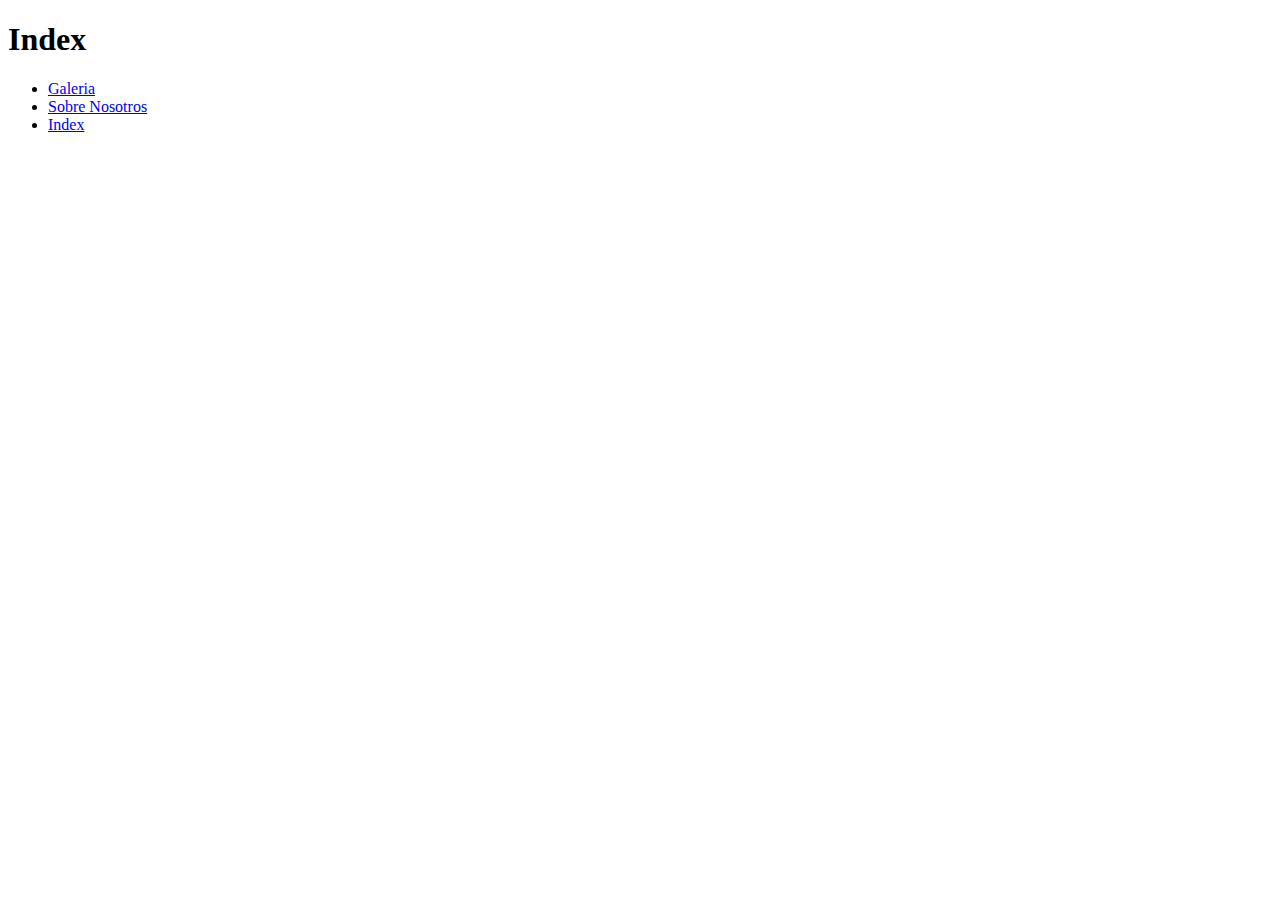
==== index.html @ a747baa7 "index lista terminar" ====
<!DOCTYPE html>
<html>
<head>
	<title>Index</title>
</head>
<body>
<h1>Index</h1>

<ul>
	<li> <a href="galeria.html" title="Galeria">Galeria</a></li>
	<li> <a href="sobre-nosotros.html">Sobre Nosotros</a></li>
	<li> <a href="index.html">Index</a></li>
</ul>
</body>
</html>
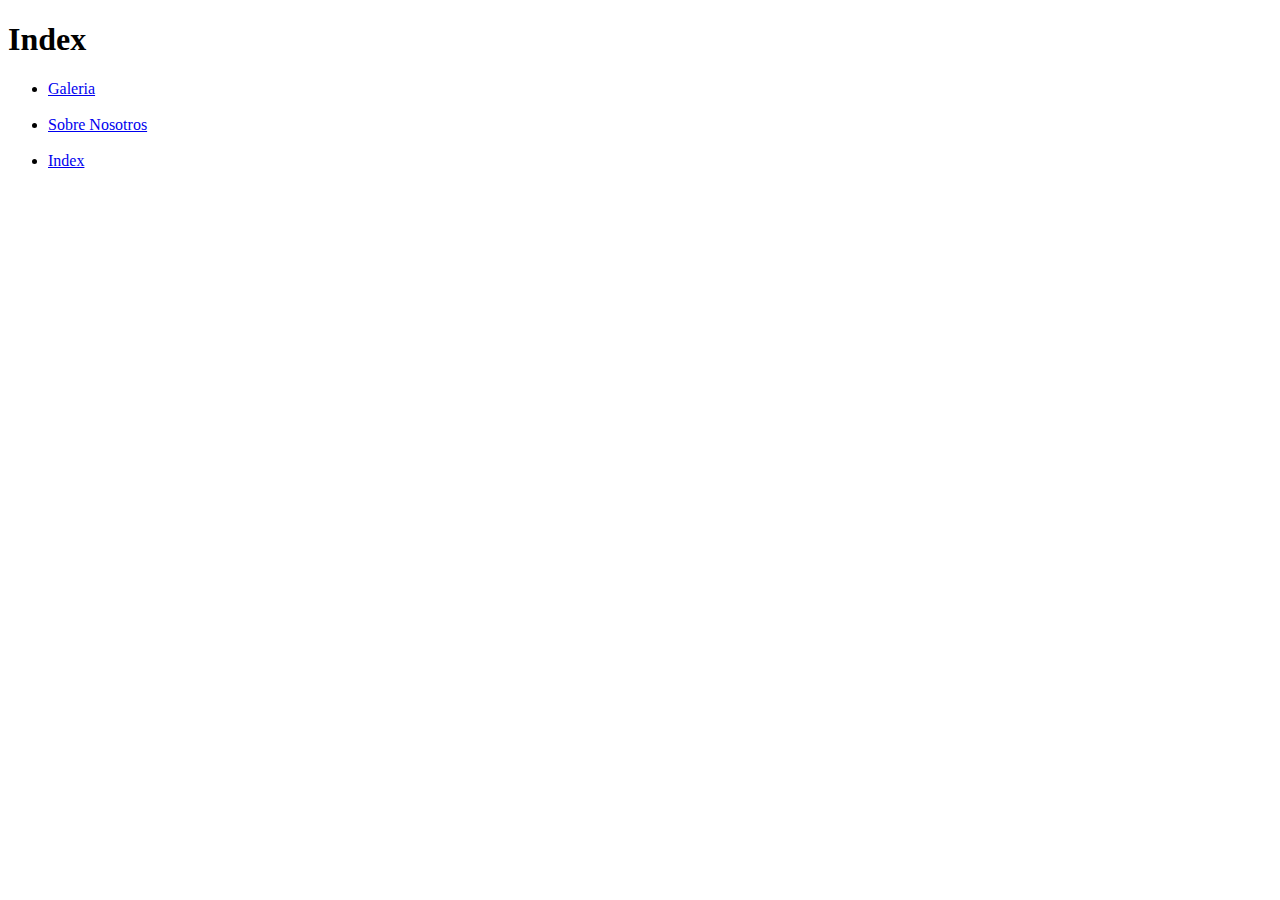
==== commit 8ded4ad0: "Agrego menu a los archivos galeria.html, index.html y sobre-nosotros.html" ====
--- a/index.html
+++ b/index.html
@@ -5,11 +5,13 @@
 </head>
 <body>
 <h1>Index</h1>
+<ul>
+	<li><a href="galeria.html" title="Click para ir a la galeria">Galeria</a></li>
+	<br>
+	<li><a href="sobre-nosotros.html" title="Click para conocer más sobre nosotros">Sobre Nosotros</a></li>
+	<br>
+	<li><a href="index.html" title="Click para ir al indice">Index</a></li>
+</ul>
 
-<ul>
-	<li> <a href="galeria.html" title="Galeria">Galeria</a></li>
-	<li> <a href="sobre-nosotros.html">Sobre Nosotros</a></li>
-	<li> <a href="index.html">Index</a></li>
-</ul>
 </body>
 </html>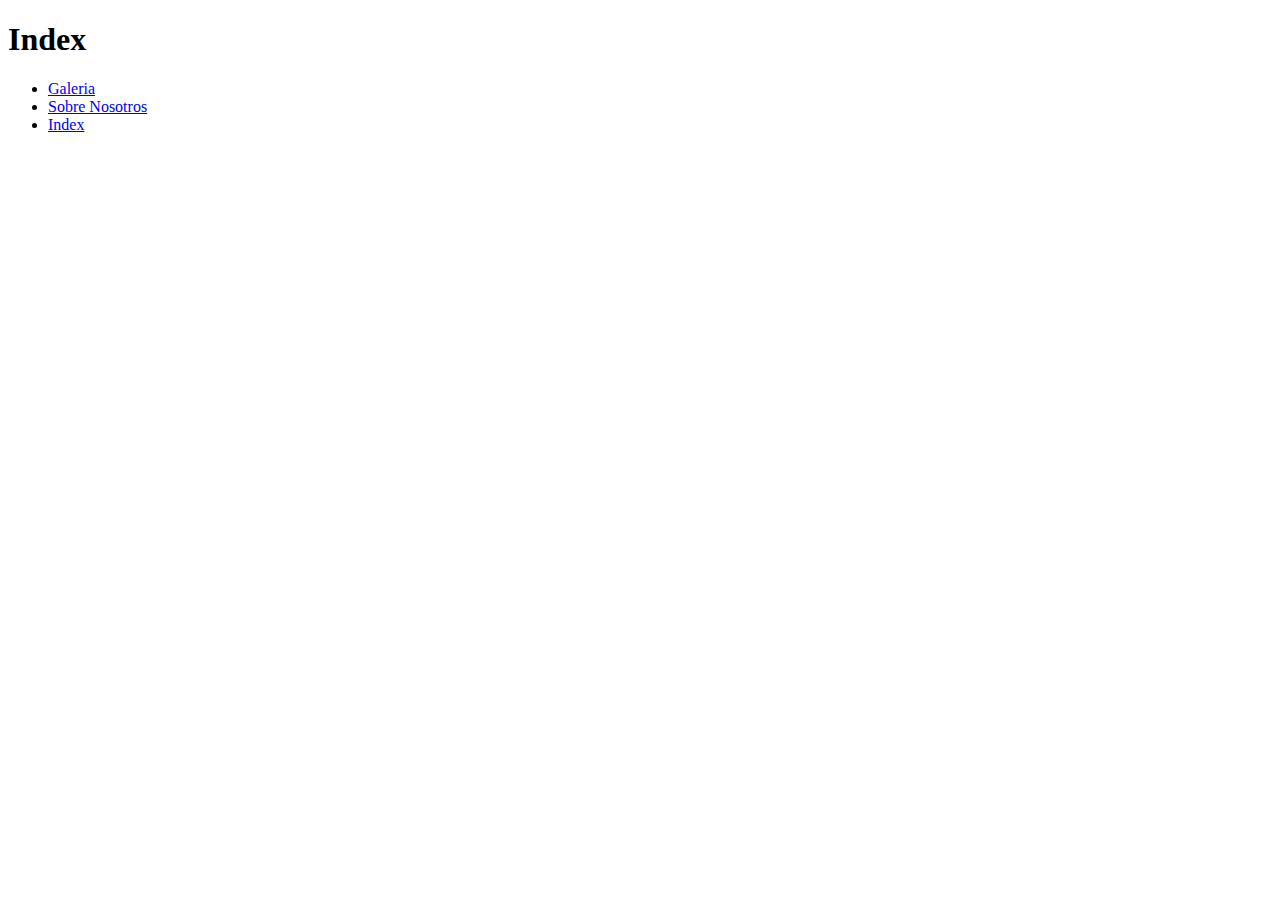
==== commit 4dbefe02: "Agrego imagenes a la galeria, y subo las mismas dentro de la carpeta images" ====
--- a/index.html
+++ b/index.html
@@ -7,9 +7,7 @@
 <h1>Index</h1>
 <ul>
 	<li><a href="galeria.html" title="Click para ir a la galeria">Galeria</a></li>
-	<br>
 	<li><a href="sobre-nosotros.html" title="Click para conocer más sobre nosotros">Sobre Nosotros</a></li>
-	<br>
 	<li><a href="index.html" title="Click para ir al indice">Index</a></li>
 </ul>
 
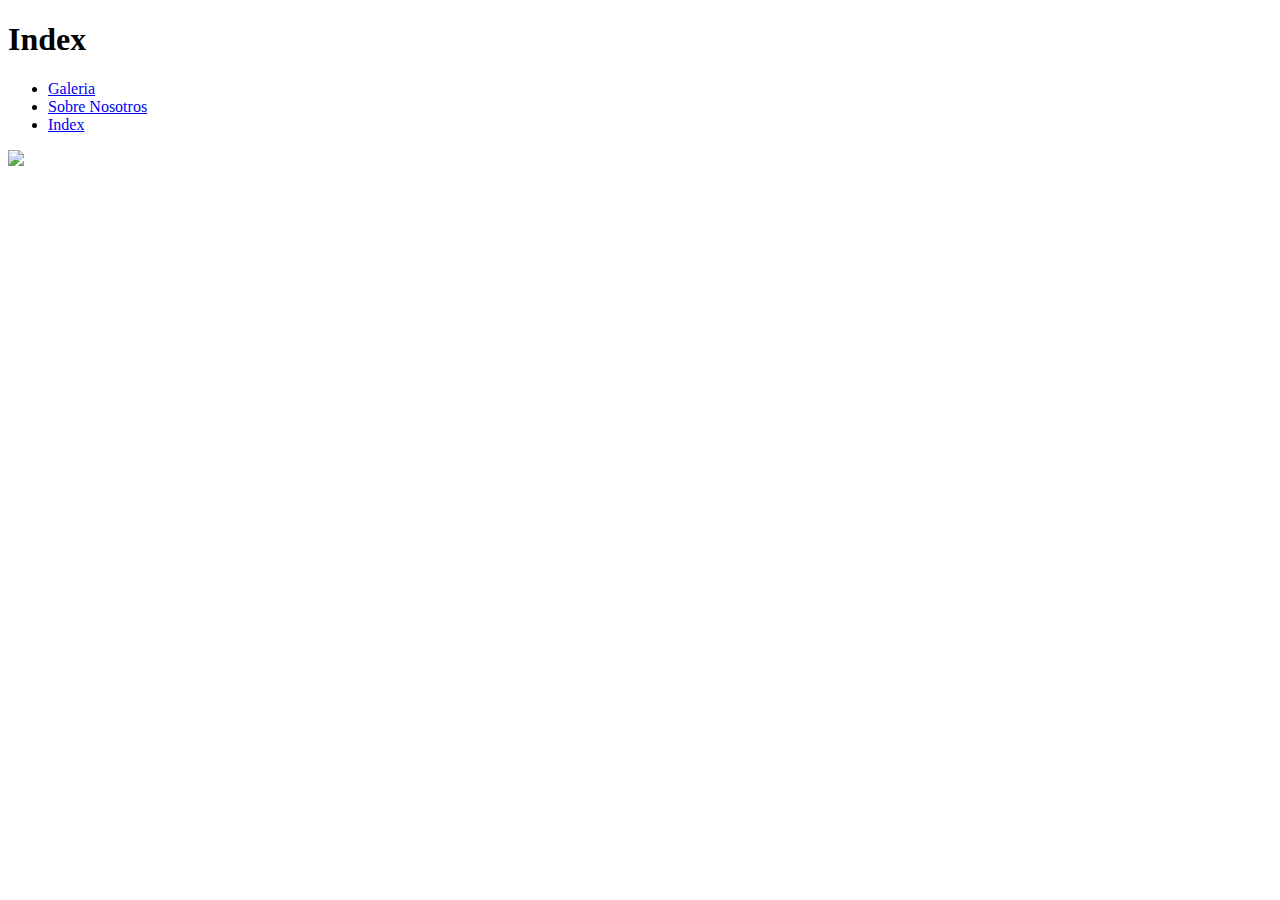
==== commit cd4cf30d: "meme en index" ====
--- a/index.html
+++ b/index.html
@@ -11,5 +11,6 @@
 	<li><a href="index.html" title="Click para ir al indice">Index</a></li>
 </ul>
 
+<img src="meme.png">
 </body>
 </html>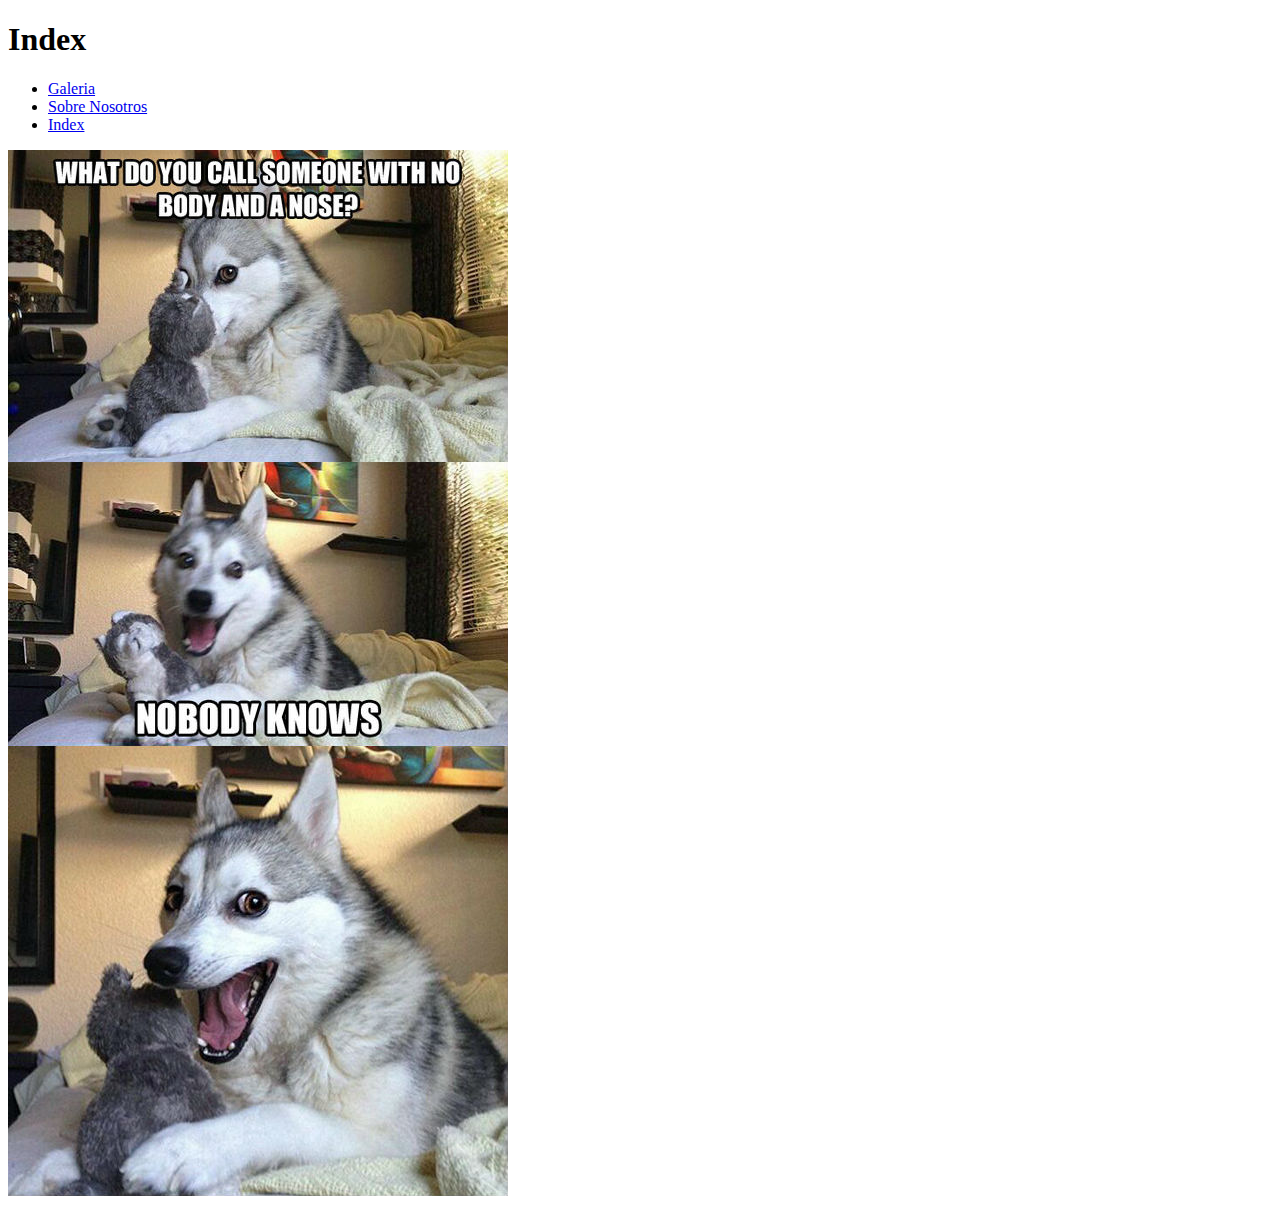
==== commit 48782cc2: "Agrego imagen con chiste buenisimo al archivo index.htmil" ====
--- a/index.html
+++ b/index.html
@@ -5,12 +5,12 @@
 </head>
 <body>
 <h1>Index</h1>
+
 <ul>
-	<li><a href="galeria.html" title="Click para ir a la galeria">Galeria</a></li>
-	<li><a href="sobre-nosotros.html" title="Click para conocer más sobre nosotros">Sobre Nosotros</a></li>
-	<li><a href="index.html" title="Click para ir al indice">Index</a></li>
+	<li> <a href="galeria.html" title="Galeria">Galeria</a></li>
+	<li> <a href="sobre-nosotros.html">Sobre Nosotros</a></li>
+	<li> <a href="index.html">Index</a></li>
 </ul>
-
-<img src="meme.png">
+<img src="PunDogMeme.jpg" alt="Chiste con perro que se rie">
 </body>
 </html>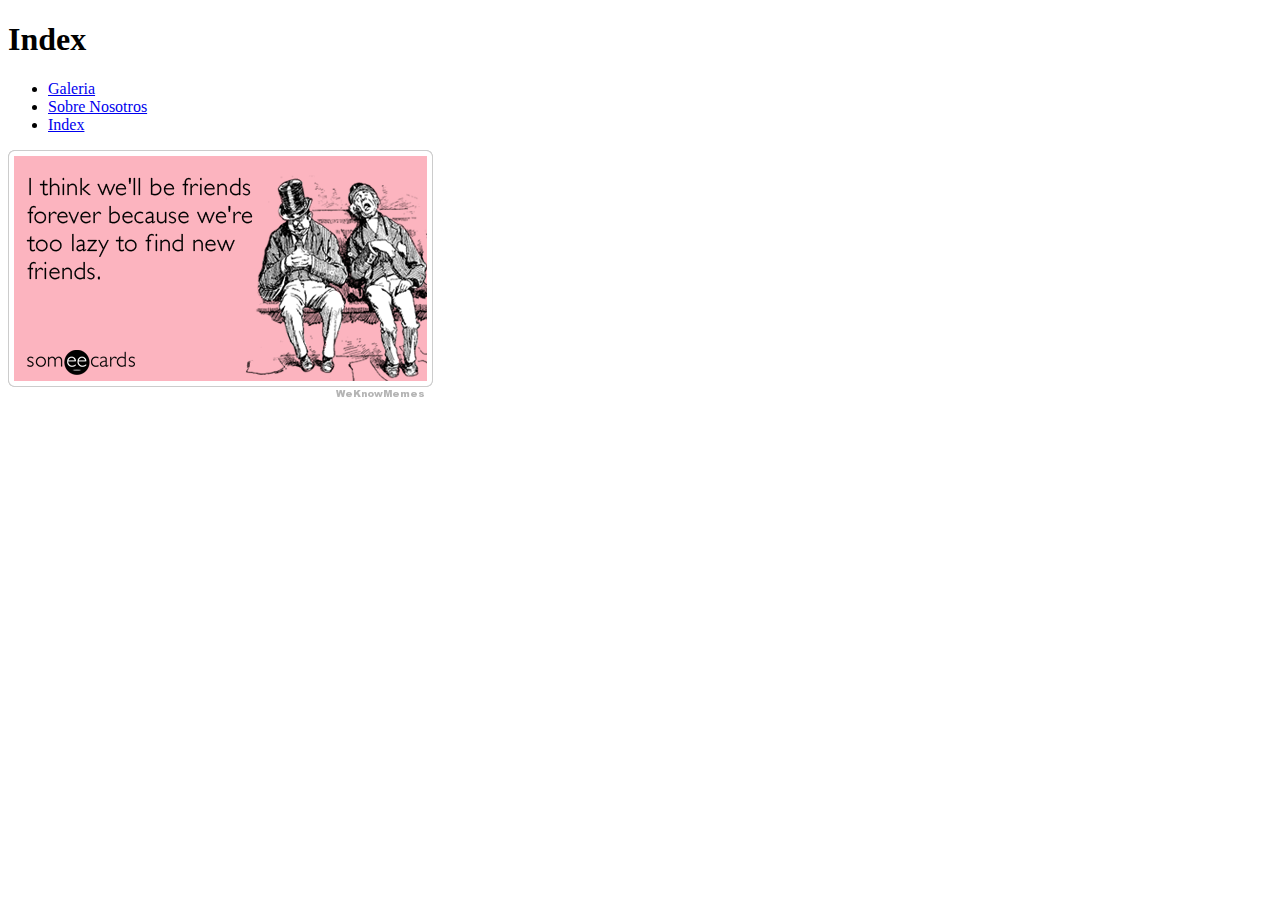
==== commit 9de07599: "Solucionado el meme. de nada cle" ====
--- a/index.html
+++ b/index.html
@@ -5,12 +5,12 @@
 </head>
 <body>
 <h1>Index</h1>
+<ul>
+	<li><a href="galeria.html" title="Click para ir a la galeria">Galeria</a></li>
+	<li><a href="sobre-nosotros.html" title="Click para conocer más sobre nosotros">Sobre Nosotros</a></li>
+	<li><a href="index.html" title="Click para ir al indice">Index</a></li>
+</ul>
 
-<ul>
-	<li> <a href="galeria.html" title="Galeria">Galeria</a></li>
-	<li> <a href="sobre-nosotros.html">Sobre Nosotros</a></li>
-	<li> <a href="index.html">Index</a></li>
-</ul>
-<img src="PunDogMeme.jpg" alt="Chiste con perro que se rie">
+<img src="images/meme.png">
 </body>
 </html>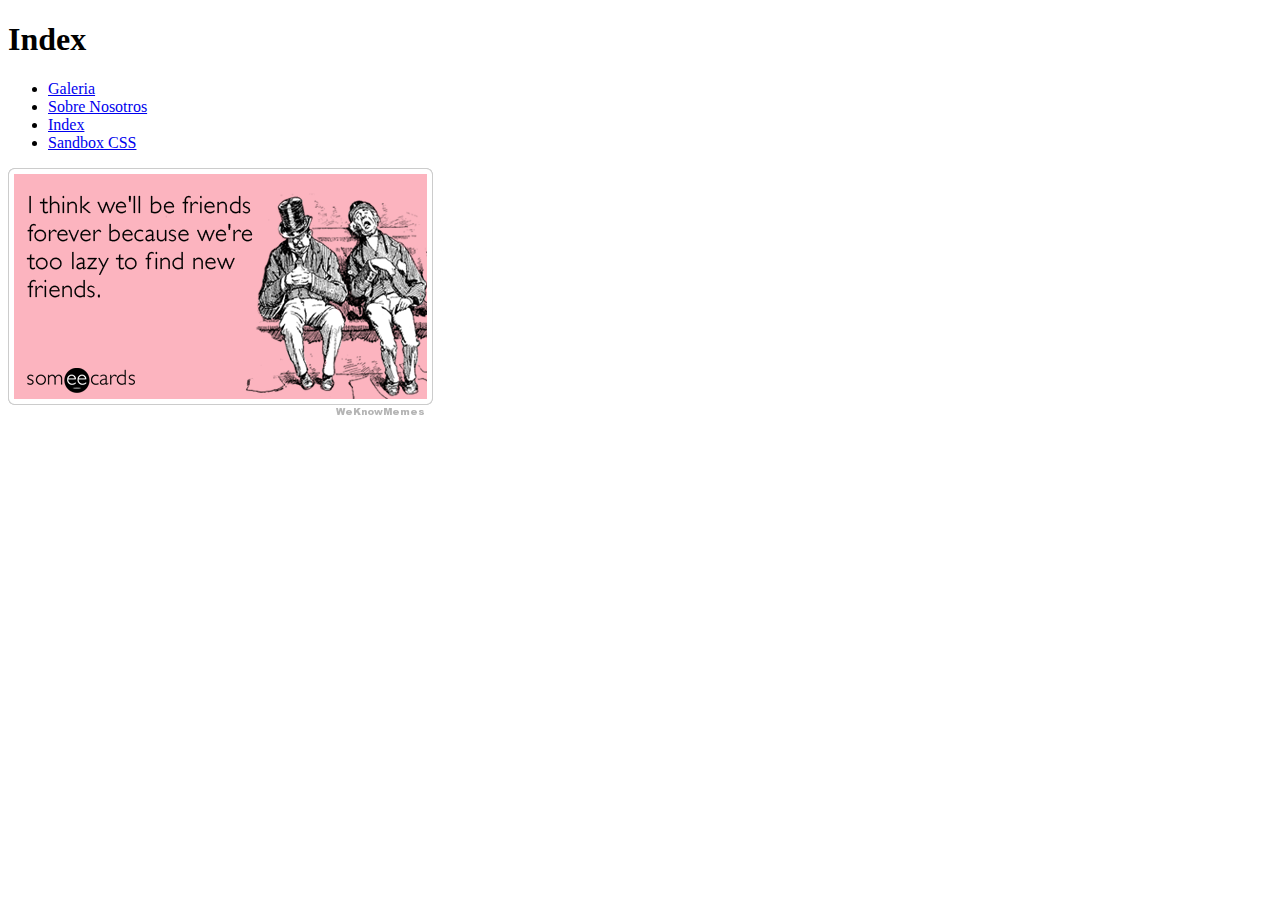
==== commit 69db0090: "subo el ejercicio de CSS terminado" ====
--- a/index.html
+++ b/index.html
@@ -2,6 +2,7 @@
 <html>
 <head>
 	<title>Index</title>
+	
 </head>
 <body>
 <h1>Index</h1>
@@ -9,6 +10,7 @@
 	<li><a href="galeria.html" title="Click para ir a la galeria">Galeria</a></li>
 	<li><a href="sobre-nosotros.html" title="Click para conocer más sobre nosotros">Sobre Nosotros</a></li>
 	<li><a href="index.html" title="Click para ir al indice">Index</a></li>
+	<li><a href="sandbox-css.html" title="Click para ir a sandbox-css.html">Sandbox CSS</a></li>
 </ul>
 
 <img src="images/meme.png">
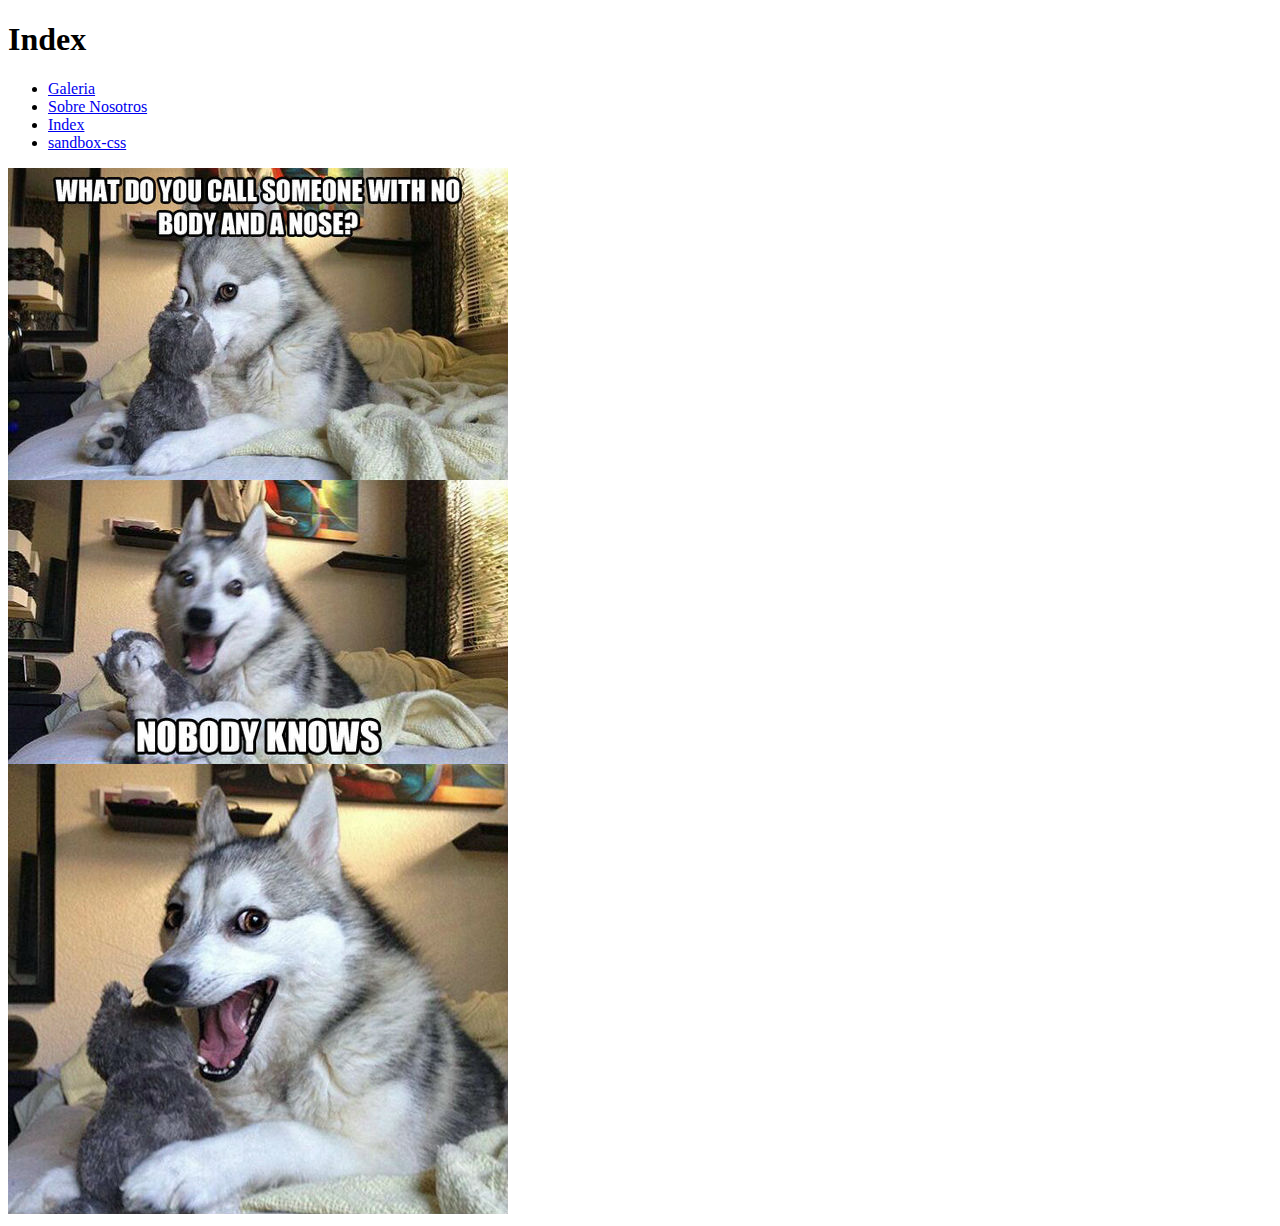
==== commit 40dbe87e: "ejercicio css sandbox 2" ====
--- a/index.html
+++ b/index.html
@@ -2,17 +2,16 @@
 <html>
 <head>
 	<title>Index</title>
-	
 </head>
 <body>
 <h1>Index</h1>
+
 <ul>
-	<li><a href="galeria.html" title="Click para ir a la galeria">Galeria</a></li>
-	<li><a href="sobre-nosotros.html" title="Click para conocer más sobre nosotros">Sobre Nosotros</a></li>
-	<li><a href="index.html" title="Click para ir al indice">Index</a></li>
-	<li><a href="sandbox-css.html" title="Click para ir a sandbox-css.html">Sandbox CSS</a></li>
+	<li> <a href="galeria.html" title="Galeria">Galeria</a></li>
+	<li> <a href="sobre-nosotros.html">Sobre Nosotros</a></li>
+	<li> <a href="index.html">Index</a></li>
+	<li><a href="sandbox-css.html">sandbox-css</a></li>
 </ul>
-
-<img src="images/meme.png">
+<img src="PunDogMeme.jpg" alt="Chiste con perro que se rie">
 </body>
 </html>